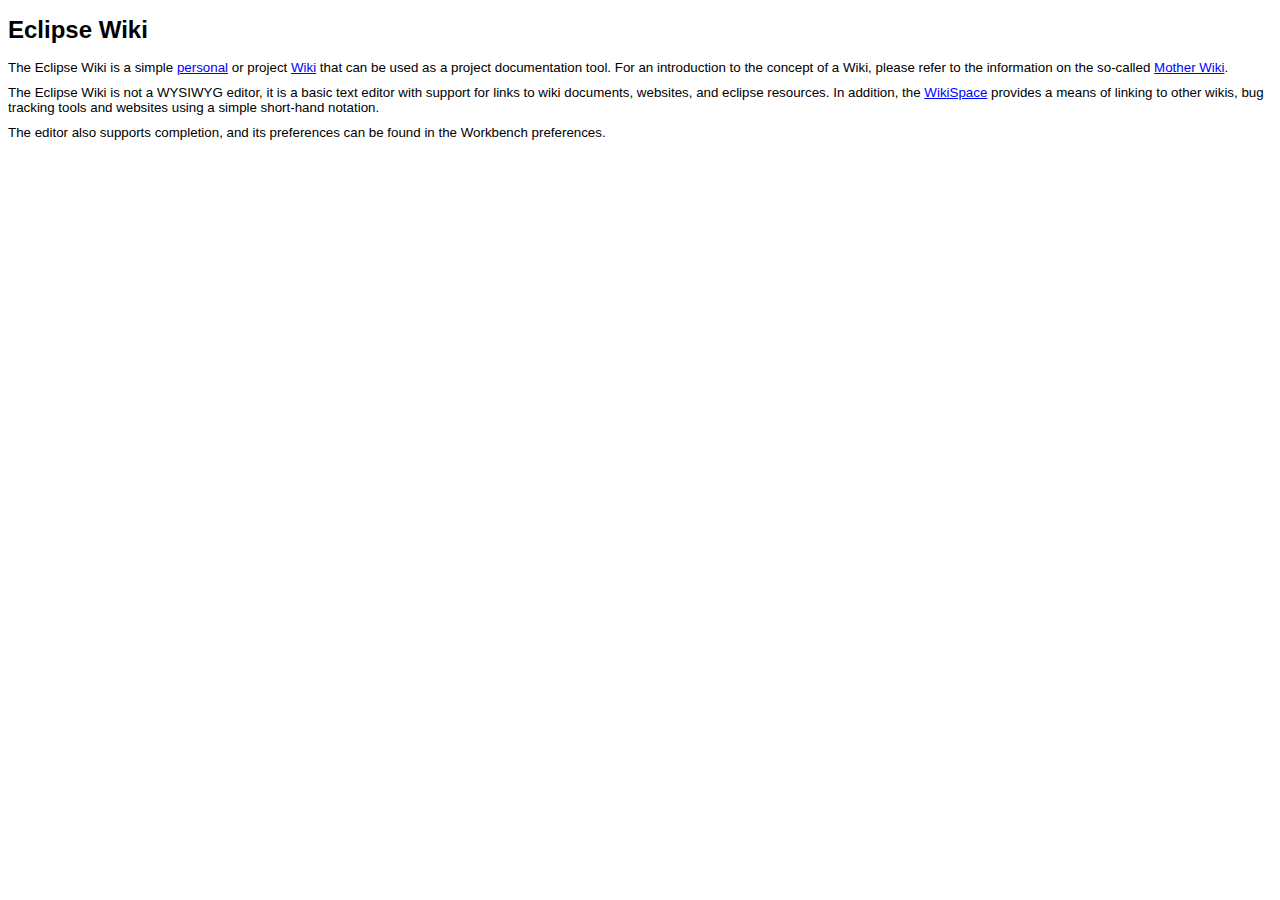
==== eclipsewiki/help/index.html @ 87cc54fc "initial import from cvs" ====
<!DOCTYPE html PUBLIC "-//W3C//DTD XHTML 1.0 Transitional//EN" "http://www.w3.org/TR/xhtml1/DTD/xhtml1-transitional.dtd">
<html xmlns="http://www.w3.org/1999/xhtml" xml:lang="en" lang="en">
  <head>
    <title>
      Eclipse Wiki
    </title>
    <link rel="stylesheet" href="book.css" charset="ISO-8859-1" type="text/css"/>
    <meta http-equiv="Content-Type" content="text/html; charset=ISO-8859-1"/>
    <meta http-equiv="Content-Style-Type" content="text/css"/>
  </head>
  <body>
    <h1>
      Eclipse Wiki
    </h1>
	<p>The Eclipse Wiki is a simple <a href=
      "http://c2.com/cgi/wiki?PersonalWiki">personal</a> or project <a href="http://c2.com/cgi/wiki">Wiki</a> that can
      be used as a project documentation tool. For an introduction to the concept of a Wiki, please refer to the information
      on the so-called <a href="http://c2.com/cgi/wiki?WikiWikiWeb">Mother Wiki</a>.
    </p>
    <p>
    The Eclipse Wiki is not a WYSIWYG editor, it is a basic text editor with support for links to wiki documents, websites,
    and eclipse resources. In addition, the <a href="wikispace.html">WikiSpace</a> provides a means of linking to other
    wikis, bug tracking tools and websites using a simple short-hand notation.
    </p>
    <p>The editor also supports completion, and its preferences can be found in the Workbench preferences.
    </p>
  </body>
</html>
---- eclipsewiki/help/book.css ----
.code {
	font-size: 10.000000pt;
	font-weight: medium;
	font-style: Regular;
	color: #4444CC;
	text-decoration: none;
	vertical-align: baseline;
	text-transform: none;
	font-family: "Courier New";
}

p.code {
	display: block;
	text-align: left;
	text-indent: 0.00pt;
	margin-top: 0.000000pt;
	margin-bottom: 0.000000pt;
	margin-right: 0.000000pt;
	margin-left: 15pt;
}

h6.CaptionFigColumn {
	display: block;
	text-align: left;
	text-indent: 0.000000pt;
	margin-top: 3.000000pt;
	margin-bottom: 11.000000pt;
	margin-right: 0.000000pt;
	margin-left: 0.000000pt;
	font-size: 9.000000pt;
	font-weight: medium;
	font-style: Italic;
	color: #000000;
	text-decoration: none;
	vertical-align: baseline;
	text-transform: none;
	font-family: "Arial";
}

p.note {
	display: block;
	text-align: left;
	text-indent: 0pt;
	margin-top: 19.500000pt;
	margin-bottom: 19.500000pt;
	margin-right: 0.000000pt;
	margin-left: 30pt;
	font-size: 11.000000pt;
	font-weight: medium;
	font-style: Italic;
	color: #000000;
	text-decoration: none;
	vertical-align: baseline;
	text-transform: none;
	font-family: "Arial";
}

em.uilabel {
	font-weight: Bold;
	font-style: Regular;
	text-decoration: none;
	vertical-align: baseline;
	text-transform: none;
}

em.codename {
	font-weight: Bold;
	font-style: Regular;
	text-decoration: none;
	vertical-align: baseline;
	text-transform: none;
	font-family: "Courier New";
}

/* following font face declarations need to be removed for DBCS */
body,h1,h2,h3,h4,h5,h6,p,table,td,caption,th,ul,ol,dl,li,dd,dt {
	font-family: Arial, Helvetica, sans-serif;
	color: #000000
}

pre {
	font-family: Courier, monospace
}

/* end font face declarations */ /* following font size declarations should be OK for DBCS */
body,h1,h2,h3,h4,h5,h6,p,table,td,caption,th,ul,ol,dl,li,dd,dt {
	font-size: 10pt;
}

pre {
	font-size: 10pt
}

/* end font size declarations */
body {
	background: #FFFFFF
}

h1 {
	font-size: 18pt;
	margin-top: 5;
	margin-bottom: 1
}

h2 {
	font-size: 14pt;
	margin-top: 25;
	margin-bottom: 3
}

h3 {
	font-size: 11pt;
	margin-top: 20;
	margin-bottom: 3
}

h4 {
	font-size: 10pt;
	margin-top: 20;
	margin-bottom: 3;
	font-style: italic
}

p {
	margin-top: 10px;
	margin-bottom: 10px
}

pre {
	margin-left: 6;
	font-size: 9pt
}

a:link {
	color: #0000FF
}

a:hover {
	color: #000080
}

a:visited {
	text-decoration: underline
}

ul {
	margin-top: 0;
	margin-bottom: 10
}

li {
	margin-top: 0;
	margin-bottom: 0
}

li p {
	margin-top: 0;
	margin-bottom: 0
}

ol {
	margin-top: 0;
	margin-bottom: 10
}

dl {
	margin-top: 0;
	margin-bottom: 10
}

dt {
	margin-top: 0;
	margin-bottom: 0;
	font-weight: bold
}

dd {
	margin-top: 0;
	margin-bottom: 0
}

strong,bold {
	font-weight: bold
}

em,italic {
	font-style: italic
}

var {
	font-style: italic
}

div.revision {
	border-left-style: solid;
	border-left-width: thin;
	border-left-color: #7B68EE;
	padding-left: 5
}

th {
	font-weight: bold
}

/* snip snap things */
.heading-1 {
	font-weight: bold;
	font-size: 14px;
	font-variant: small-caps;
}

.heading-1-1 {
	font-size: 12px;
	font-variant: small-caps;
}

.wiki-table {
	border-style: solid;
	border-color: black;
	border-width: 0px 1px 1px 1px;
	empty-cells: show;
}

.wiki-table td {
	border-top: 1px solid black;
	padding: 4px 4px 4px 4px;
}

.wiki-table th {
	border-top: 1px solid black;
	text-align: left;
	color: inherit;
	font-weight: bold;
	/* background-color: #DDEEFF; */
	background-color: #d9e4f9;
}

.wiki-table .table-odd {
	color: inherit;
	background-color: #F8F8F8;
}

.wiki-table .table-even {
	
}
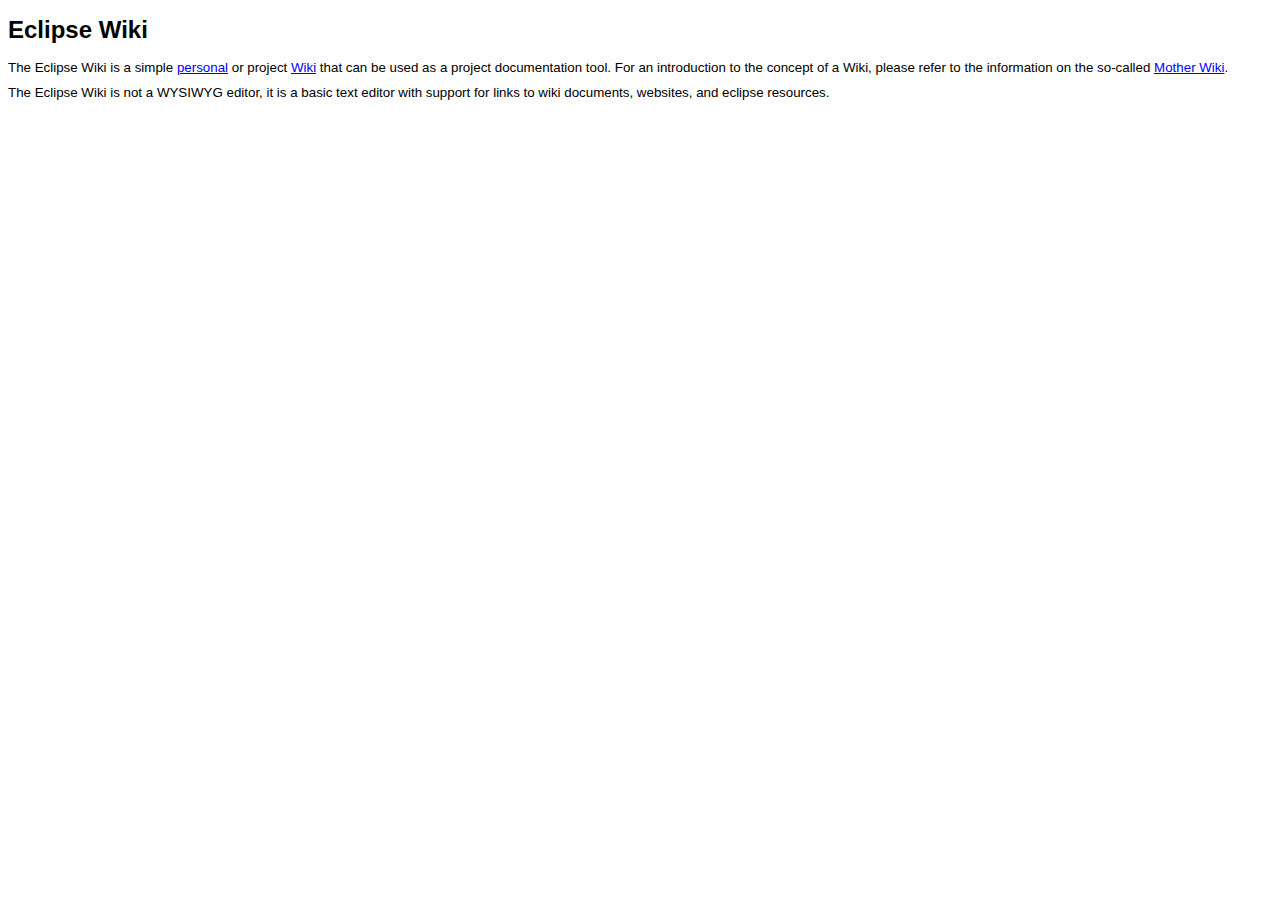
==== commit 5fd9adb3: "more Java 5 stuff and improved docs" ====
--- a/eclipsewiki/help/index.html
+++ b/eclipsewiki/help/index.html
@@ -19,10 +19,7 @@
     </p>
     <p>
     The Eclipse Wiki is not a WYSIWYG editor, it is a basic text editor with support for links to wiki documents, websites,
-    and eclipse resources. In addition, the <a href="wikispace.html">WikiSpace</a> provides a means of linking to other
-    wikis, bug tracking tools and websites using a simple short-hand notation.
-    </p>
-    <p>The editor also supports completion, and its preferences can be found in the Workbench preferences.
+    and eclipse resources.
     </p>
   </body>
 </html>
